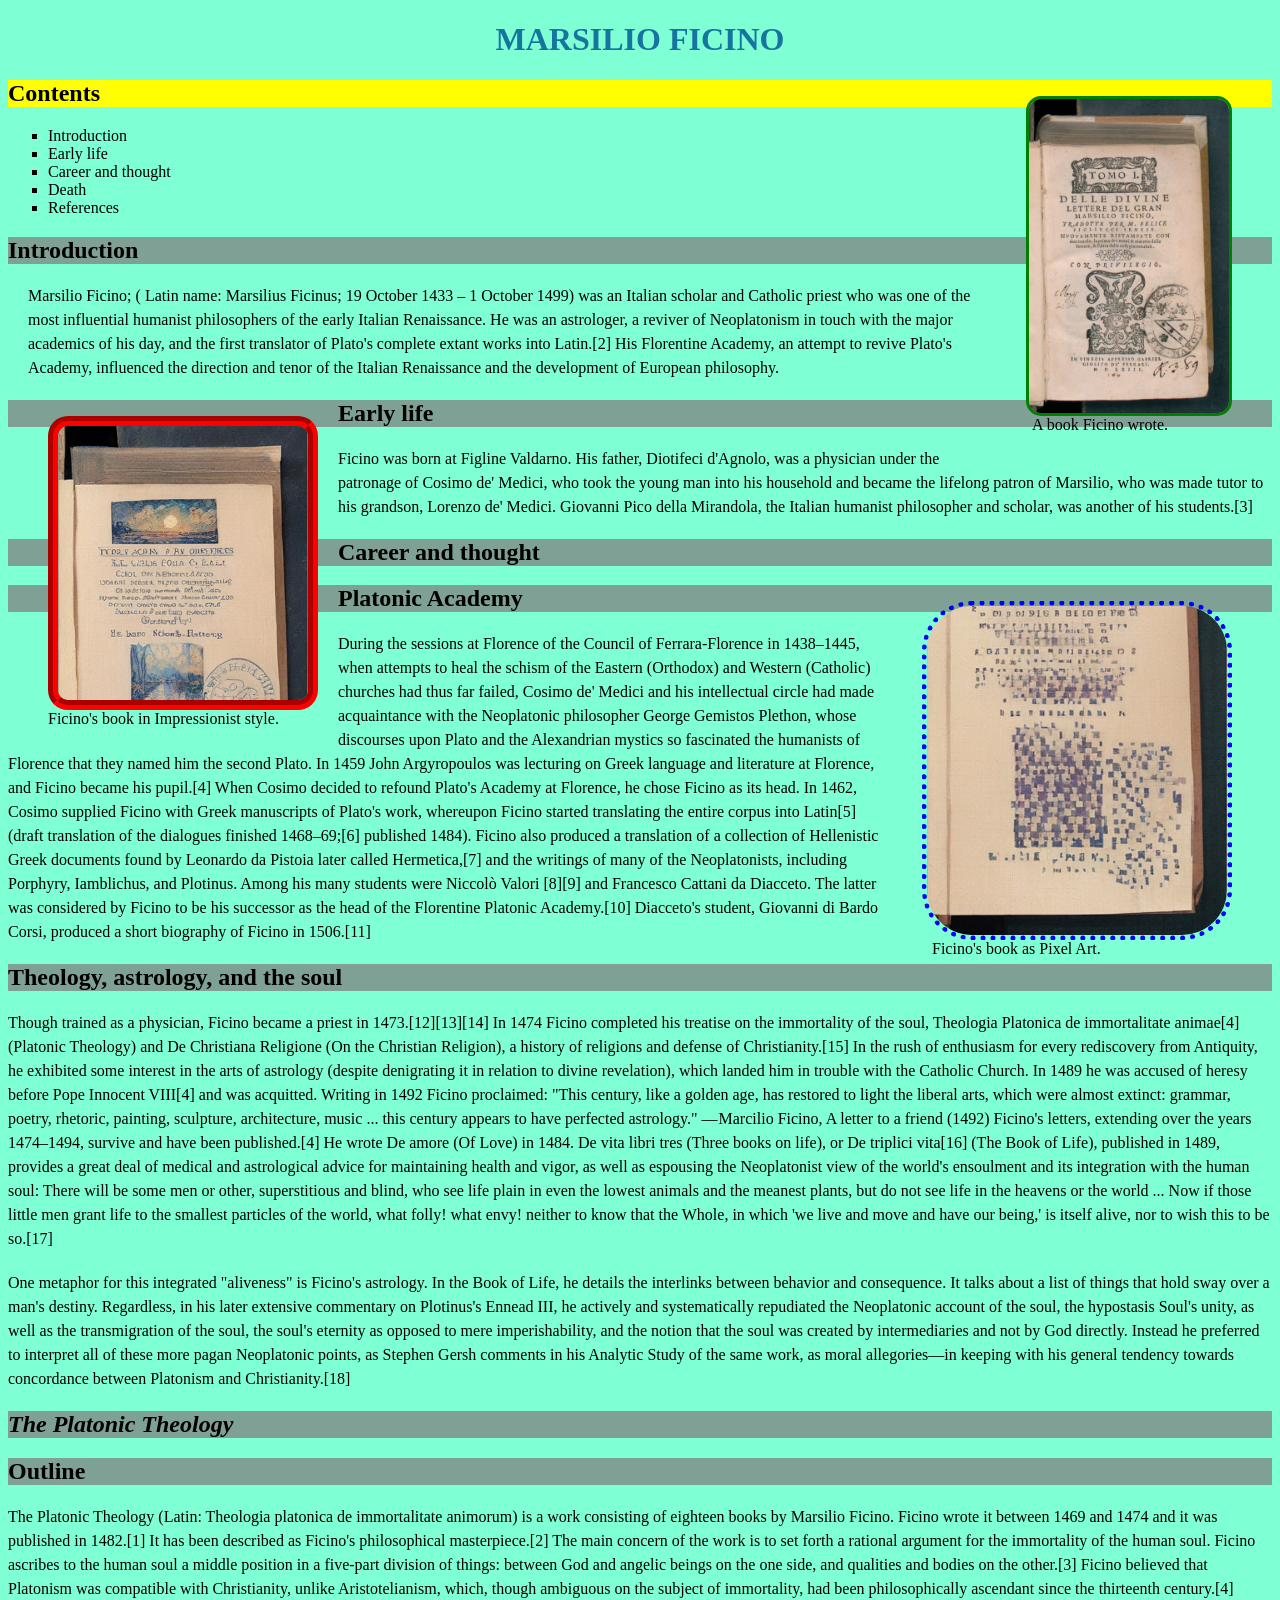
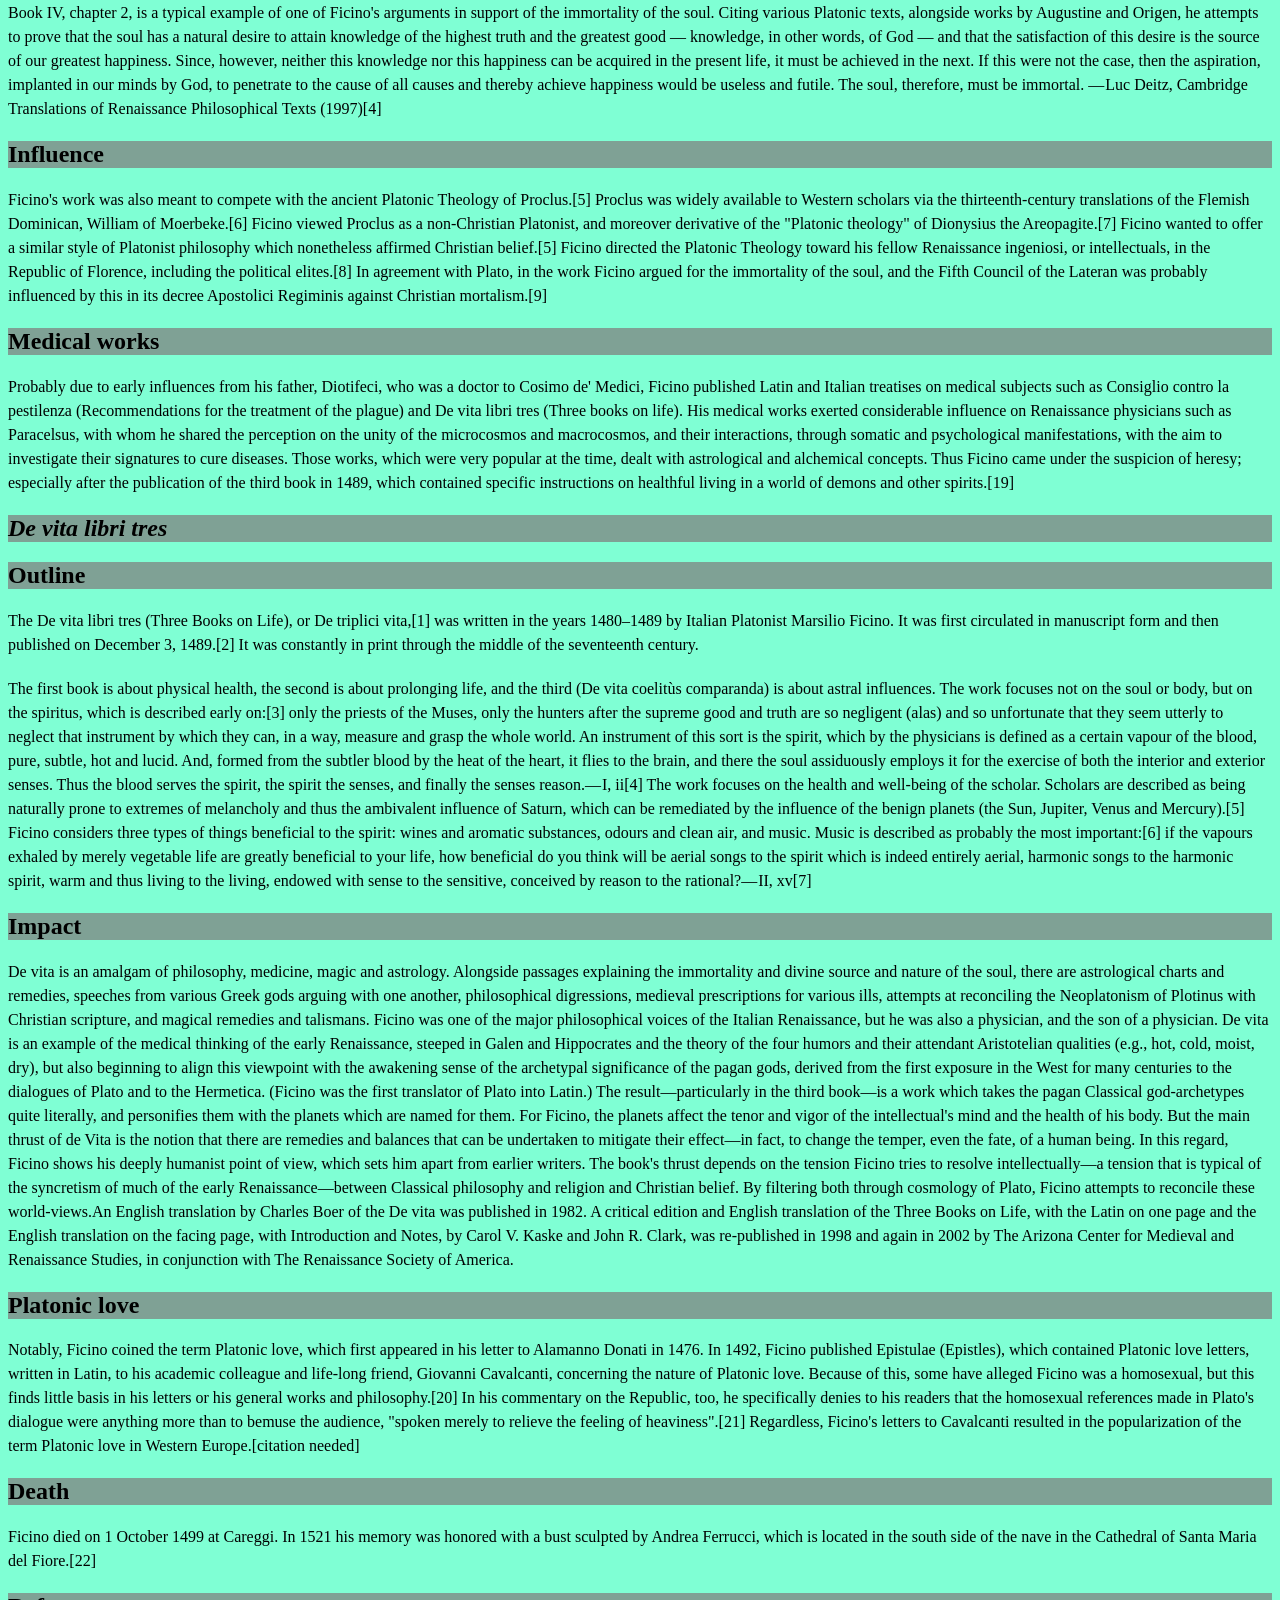
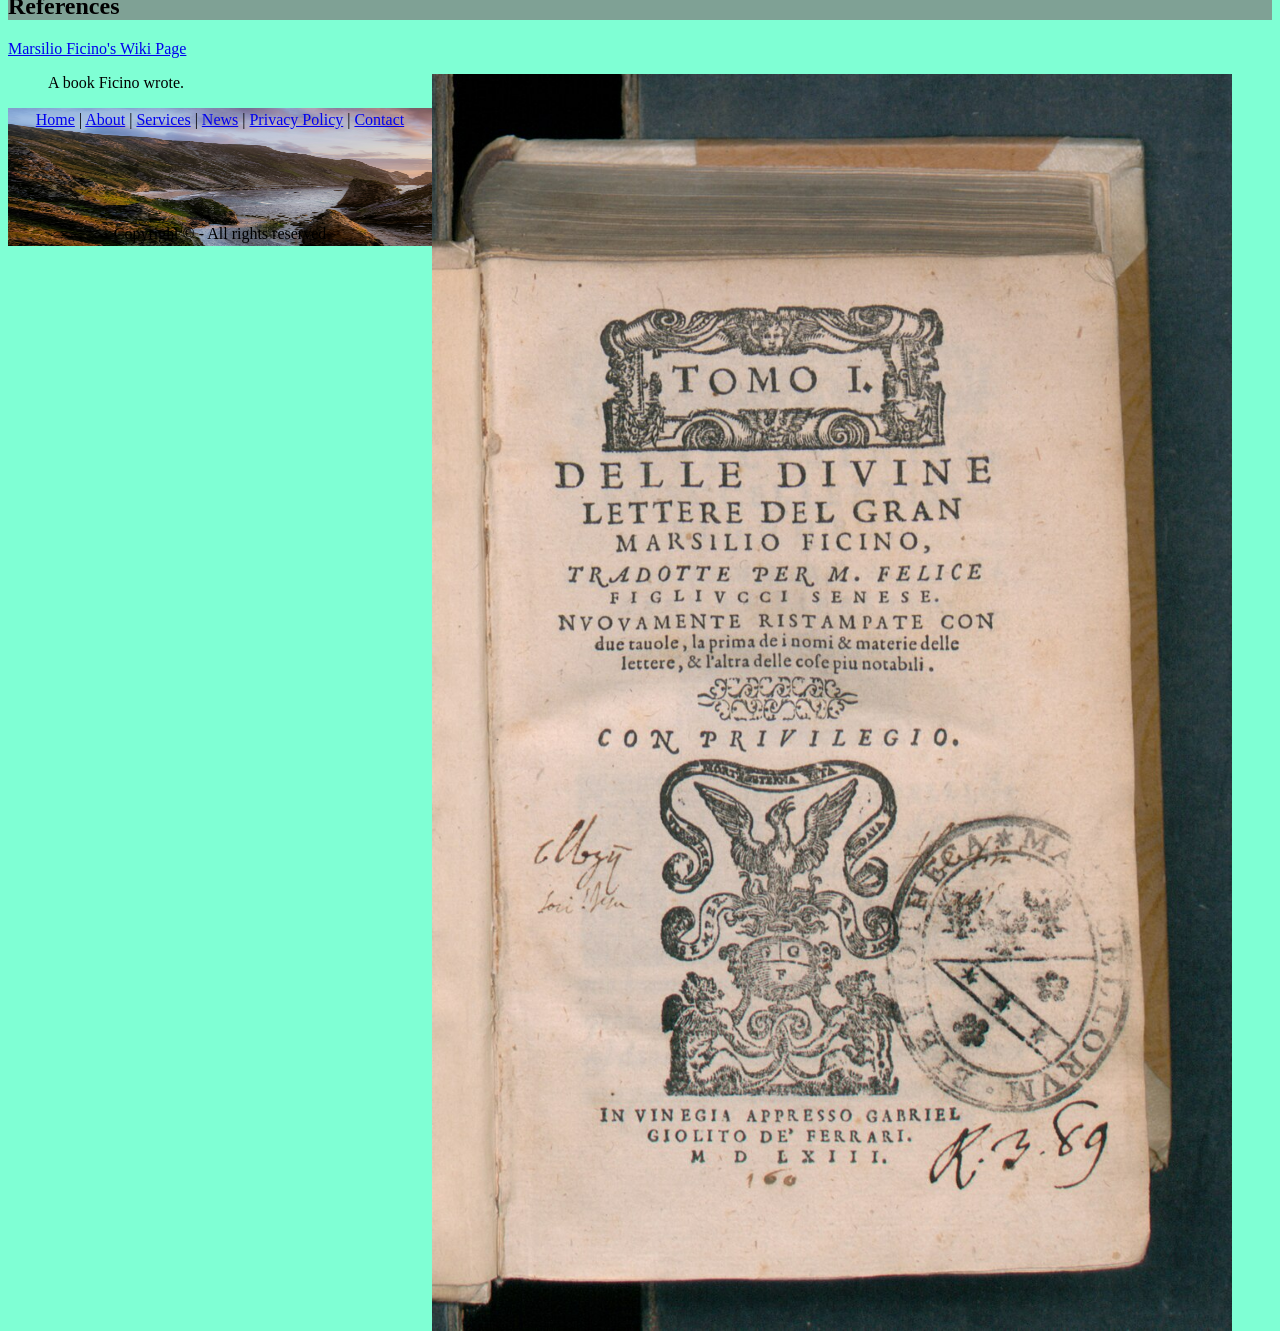
==== marsilioFicino.html @ 34d93f97 "new file:   Module3CSSBullen.txt 	new file:   Module4CSSStructureSelectorsBullen.txt 	new file:   be" ====
<!DOCTYPE html>
<html lang="en">
<head>
    <meta charset="UTF-8">
    <title>Marsilio Ficino</title>
    <link rel="stylesheet" href="ficinoStyle.css">
    <link rel="stylesheet" href="ficinoImageStyle.css">
    <style>
        .highlight {
            background-color: yellow;
        }
        .indent {
            margin-left: 20px;
        }
        #shape {
            list-style-type: square;
        }     
    </style>
</head>
<body style="background-color: aquamarine;">
    <h1>Marsilio Ficino</h1>
        <!--Inserts a figure with an image that floats right with a width of 200px-->
        <figure style="float: right; width: 200px">
            <img class="ficinoImageOriginal" style="float: right; width: 200px" src="./images/delleDivineLetter.jpg" alt="A book Ficino wrote.">
            <figcaption>A book Ficino wrote.</figcaption>
        </figure>
        <h2 class="highlight">Contents</h2>
        <!-- The contents section provides a structured overview of the main topics covered in the article. -->
        <ul id="shape">
            <li>Introduction</li>
            <li>Early life</li>
            <li>Career and thought</li>
            <li>Death</li>
            <li>References</li>
        </ul>
        <h2>Introduction</h2>
            <p class="indent">Marsilio Ficino; ( Latin name: Marsilius Ficinus; 19 October 1433 – 1 October 1499) 
            was an Italian scholar and Catholic priest who was one of the most influential humanist philosophers of the early 
            Italian Renaissance. He was an astrologer, a reviver of Neoplatonism in touch with the major academics of his day, 
            and the first translator of Plato's complete extant works into Latin.[2] His Florentine Academy, an attempt to revive 
            Plato's Academy, influenced the direction and tenor of the Italian Renaissance and the development of European philosophy.</p>
        <figure style="float: left; width: 250px">
            <img class="ficinoImageImpressionist" style="float: left; width: 250px" src="./images/delleDivineLetterImpressionist.jpg" alt="Ficino's book in Impressionist style.">
            <figcaption>Ficino's book in Impressionist style.</figcaption>
        </figure>
        <h2>Early life</h2>
            <p class="indent">Ficino was born at Figline Valdarno. His father, Diotifeci d'Agnolo, was a physician under the patronage of Cosimo de' Medici, 
            who took the young man into his household and became the lifelong patron of Marsilio, who was made tutor to his grandson, Lorenzo
            de' Medici. Giovanni Pico della Mirandola, the Italian humanist philosopher and scholar, was another of his students.[3]</p>

        <h2>Career and thought</h2>
            <figure style="float: right; width: 300px">
                <img class="ficinoImagePixelArt" style="float: right; width: 300px" src="./images/delleDivineLetterPixelArt.jpg" alt="Ficino's book as Pixel Art.">
                <figcaption>Ficino's book as Pixel Art.</figcaption>
            </figure>
            <h2>Platonic Academy</h2>
                <p>During the sessions at Florence of the Council of Ferrara-Florence in 1438–1445, when attempts to heal the schism of the Eastern 
                (Orthodox) and Western (Catholic) churches had thus far failed, Cosimo de' Medici and his intellectual circle had made acquaintance
                with the Neoplatonic philosopher George Gemistos Plethon, whose discourses upon Plato and the Alexandrian mystics so fascinated 
                the humanists of Florence that they named him the second Plato. In 1459 John Argyropoulos was lecturing on Greek language and
                literature at Florence, and Ficino became his pupil.[4] When Cosimo decided to refound Plato's Academy at Florence, he chose Ficino
                as its head. In 1462, Cosimo supplied Ficino with Greek manuscripts of Plato's work, whereupon Ficino started translating the
                entire corpus into Latin[5] (draft translation of the dialogues finished 1468–69;[6] published 1484). Ficino also produced a 
                translation of a collection of Hellenistic Greek documents found by Leonardo da Pistoia later called Hermetica,[7] and the
                writings of many of the Neoplatonists, including Porphyry, Iamblichus, and Plotinus. Among his many students were Niccolò Valori
                [8][9] and Francesco Cattani da Diacceto. The latter was considered by Ficino to be his successor as the head of the Florentine
                Platonic Academy.[10] Diacceto's student, Giovanni di Bardo Corsi, produced a short biography of Ficino in 1506.[11]</p>


            <h2>Theology, astrology, and the soul</h2>
                <p>Though trained as a physician, Ficino became a priest in 1473.[12][13][14] In 1474 Ficino completed his treatise on the immortality
                of the soul, Theologia Platonica de immortalitate animae[4] (Platonic Theology) and De Christiana Religione (On the Christian
                Religion), a history of religions and defense of Christianity.[15] In the rush of enthusiasm for every rediscovery from Antiquity,
                he exhibited some interest in the arts of astrology (despite denigrating it in relation to divine revelation), which landed him
                in trouble with the Catholic Church. In 1489 he was accused of heresy before Pope Innocent VIII[4] and was acquitted. Writing in
                1492 Ficino proclaimed: "This century, like a golden age, has restored to light the liberal arts, which were almost extinct: 
                grammar, poetry, rhetoric, painting, sculpture, architecture, music ... this century appears to have perfected astrology." 
                — Marcilio Ficino, A letter to a friend (1492) Ficino's letters, extending over the years 1474–1494, survive and have been 
                published.[4] He wrote De amore (Of Love) in 1484. De vita libri tres (Three books on life), or De triplici vita[16] 
                (The Book of Life), published in 1489, provides a great deal of medical and astrological advice for maintaining health 
                and vigor, as well as espousing the Neoplatonist view of the world's ensoulment and its integration with the human soul:
                There will be some men or other, superstitious and blind, who see life plain in even the lowest animals and the meanest plants,
                but do not see life in the heavens or the world ... Now if those little men grant life to the smallest particles of the world, 
                what folly! what envy! neither to know that the Whole, in which 'we live and move and have our being,' is itself alive, nor to 
                wish this to be so.[17]</p>

                <p>One metaphor for this integrated "aliveness" is Ficino's astrology. In the Book of Life, he details the interlinks between behavior
                and consequence. It talks about a list of things that hold sway over a man's destiny. Regardless, in his later extensive commentary
                on Plotinus's Ennead III, he actively and systematically repudiated the Neoplatonic account of the soul, the hypostasis Soul's 
                unity, as well as the transmigration of the soul, the soul's eternity as opposed to mere imperishability, and the notion that
                the soul was created by intermediaries and not by God directly. Instead he preferred to interpret all of these more pagan
                Neoplatonic points, as Stephen Gersh comments in his Analytic Study of the same work, as moral allegories―in keeping with 
                his general tendency towards concordance between Platonism and Christianity.[18]</p>

            <h2><em>The Platonic Theology</em></h2>
            
            <h2>Outline</h2>
                <p>The Platonic Theology (Latin: Theologia platonica de immortalitate animorum) is a work consisting of eighteen books 
                by Marsilio Ficino. Ficino wrote it between 1469 and 1474 and it was published in 1482.[1] It has been described
                as Ficino's philosophical masterpiece.[2] The main concern of the work is to set forth a rational argument for the immortality of the human soul. Ficino ascribes to the
                human soul a middle position in a five-part division of things: between God and angelic beings on the one side, and qualities
                and bodies on the other.[3] Ficino believed that Platonism was compatible with Christianity, unlike Aristotelianism, which, 
                though ambiguous on the subject of immortality, had been philosophically ascendant since the thirteenth century.[4]
                Book IV, chapter 2, is a typical example of one of Ficino's arguments in support of the immortality of the soul. Citing various
                Platonic texts, alongside works by Augustine and Origen, he attempts to prove that the soul has a natural desire to attain 
                knowledge of the highest truth and the greatest good — knowledge, in other words, of God — and that the satisfaction of this 
                desire is the source of our greatest happiness. Since, however, neither this knowledge nor this happiness can be acquired in the
                present life, it must be achieved in the next. If this were not the case, then the aspiration, implanted in our minds by God, to
                penetrate to the cause of all causes and thereby achieve happiness would be useless and futile. The soul, therefore, must be
                immortal. — Luc Deitz, Cambridge Translations of Renaissance Philosophical Texts (1997)[4]</p>
            
            <h2>Influence</h2>
                <p>Ficino's work was also meant to compete with the ancient Platonic Theology of Proclus.[5] Proclus was widely available to Western
                scholars via the thirteenth-century translations of the Flemish Dominican, William of Moerbeke.[6] Ficino viewed Proclus as a
                non-Christian Platonist, and moreover derivative of the "Platonic theology" of Dionysius the Areopagite.[7] Ficino wanted to
                offer a similar style of Platonist philosophy which nonetheless affirmed Christian belief.[5] Ficino directed the Platonic
                Theology toward his fellow Renaissance ingeniosi, or intellectuals, in the Republic of Florence,
                including the political elites.[8] In agreement with Plato, in the work Ficino argued for the immortality of the soul, and the
                Fifth Council of the Lateran was probably influenced by this in its decree Apostolici Regiminis against Christian mortalism.[9]</p>
    
            <h2>Medical works</h2>
                <p>Probably due to early influences from his father, Diotifeci, who was a doctor to Cosimo de' Medici, Ficino
                published Latin and Italian treatises on medical subjects such as Consiglio contro la pestilenza 
                (Recommendations for the treatment of the plague) and De vita libri tres (Three books on life). His medical 
                works exerted considerable influence on Renaissance physicians such as Paracelsus, with whom he shared the
                perception on the unity of the microcosmos and macrocosmos, and their interactions, through somatic and
                psychological manifestations, with the aim to investigate their signatures to cure diseases. Those works,
                which were very popular at the time, dealt with astrological and alchemical concepts. Thus Ficino came
                under the suspicion of heresy; especially after the publication of the third book in 1489, which contained
                specific instructions on healthful living in a world of demons and other spirits.[19]</p>
            
            <h2><em>De vita libri tres</em></h2>
            
                <h2>Outline</h2>
                    <p>The De vita libri tres (Three Books on Life), or De triplici vita,[1] was written in the years 1480–1489 
                    by Italian Platonist Marsilio Ficino. It was first circulated in manuscript form and then published on 
                    December 3, 1489.[2] It was constantly in print through the middle of the seventeenth century.</p>
                    
                    <p>The first book is about physical health, the second is about prolonging life, and the third (De vita coelitùs
                    comparanda) is about astral influences. The work focuses not on the soul or body, but on the spiritus, which
                    is described early on:[3] only the priests of the Muses, only the hunters after the supreme good and truth
                    are so negligent (alas) and so unfortunate that they seem utterly to neglect that instrument by which they
                    can, in a way, measure and grasp the whole world. An instrument of this sort is the spirit, which by the 
                    physicians is defined as a certain vapour of the blood, pure, subtle, hot and lucid. And, formed from the
                    subtler blood by the heat of the heart, it flies to the brain, and there the soul assiduously employs it
                    for the exercise of both the interior and exterior senses. Thus the blood serves the spirit, the spirit
                    the senses, and finally the senses reason.— I, ii[4] The work focuses on the health and well-being of
                    the scholar. Scholars are described as being naturally prone to extremes of melancholy and thus the
                    ambivalent influence of Saturn, which can be remediated by the influence of the benign planets
                    (the Sun, Jupiter, Venus and Mercury).[5] Ficino considers three types of things beneficial to 
                    the spirit: wines and aromatic substances, odours and clean air, and music. Music is described 
                    as probably the most important:[6] if the vapours exhaled by merely vegetable life are greatly
                    beneficial to your life, how beneficial do you think will be aerial songs to the spirit which 
                    is indeed entirely aerial, harmonic songs to the harmonic spirit, warm and thus living to the 
                    living, endowed with sense to the sensitive, conceived by reason to the rational?— II, xv[7]</p>

                <h2>Impact</h2>
                    <p>De vita is an amalgam of philosophy, medicine, magic and astrology. Alongside passages explaining the immortality and divine
                    source and nature of the soul, there are astrological charts and remedies, speeches from various Greek gods arguing with one
                    another, philosophical digressions, medieval prescriptions for various ills, attempts at reconciling the Neoplatonism of 
                    Plotinus with Christian scripture, and magical remedies and talismans. Ficino was one of the major philosophical voices of
                    the Italian Renaissance, but he was also a physician, and the son of a physician. De vita is an example of the medical 
                    thinking of the early Renaissance, steeped in Galen and Hippocrates and the theory of the four humors and their attendant
                    Aristotelian qualities (e.g., hot, cold, moist, dry), but also beginning to align this viewpoint with the awakening sense 
                    of the archetypal significance of the pagan gods, derived from the first exposure in the West for many centuries to the
                    dialogues of Plato and to the Hermetica. (Ficino was the first translator of Plato into Latin.) The result—particularly 
                    in the third book—is a work which takes the pagan Classical god-archetypes quite literally, and personifies them with the
                    planets which are named for them. For Ficino, the planets affect the tenor and vigor of the intellectual's mind and the
                    health of his body. But the main thrust of de Vita is the notion that there are remedies and balances that can be
                    undertaken to mitigate their effect—in fact, to change the temper, even the fate, of a human being. In this regard,
                    Ficino shows his deeply humanist point of view, which sets him apart from earlier writers. The book's thrust depends 
                    on the tension Ficino tries to resolve intellectually—a tension that is typical of the syncretism of much of the early
                    Renaissance—between Classical philosophy and religion and Christian belief. By filtering both through cosmology of
                    Plato, Ficino attempts to reconcile these world-views.An English translation by Charles Boer of the De vita was published in 1982.
                    A critical edition and English translation of the Three Books on Life, with the Latin on one page and the English translation on the facing page, with Introduction and Notes, by Carol V. Kaske and John R. Clark, was re-published in 1998 and again in 2002 by The Arizona Center for Medieval and Renaissance Studies, in conjunction with The Renaissance Society of America.
                    </p>
            
            <h2>Platonic love</h2>
                <p>Notably, Ficino coined the term Platonic love, which first appeared in his letter to Alamanno Donati in 1476. In 1492, Ficino 
                published Epistulae (Epistles), which contained Platonic love letters, written in Latin, to his academic colleague and life-long
                friend, Giovanni Cavalcanti, concerning the nature of Platonic love. Because of this, some have alleged Ficino was a 
                homosexual, but this finds little basis in his letters or his general works and philosophy.[20] In his commentary on the
                Republic, too, he specifically denies to his readers that the homosexual references made in Plato's dialogue were anything
                more than to bemuse the audience, "spoken merely to relieve the feeling of heaviness".[21] Regardless, Ficino's letters to
                Cavalcanti resulted in the popularization of the term Platonic love in Western Europe.[citation needed]</p>
        
        <h2>Death</h2>
            <p>Ficino died on 1 October 1499 at Careggi. In 1521 his memory was honored with a bust sculpted by Andrea Ferrucci, which is
            located in the south side of the nave in the Cathedral of Santa Maria del Fiore.[22]</p>
        
        <h2>References</h2>
            <!-- The references section provides citations and sources for the information presented in the article. -->
            <a href="https://en.wikipedia.org/wiki/Marsilio_Ficino" target="_blank">Marsilio Ficino's Wiki Page</a>
<figure>
    <img class="ficinoImageOriginal01" style="float: right; width: 800px" src="./images/delleDivineLetter.jpg" alt="A book Ficino wrote.">
    <figcaption>A book Ficino wrote.</figcaption>
</figure>
<!-- Starts a footer -->
<footer style="text-align:center;">
<p style="text-align:center;"><a href="#">Home</a> | <a href="#">About</a> | <a href="#">Services</a> | <a href="#">News</a> | <a href="#">Privacy Policy</a> | <a href="#">Contact</a></p>
<br><br><br>
<p style="text-align:center;">Copyright &copy; - All rights reserved</p>
</footer>

</body>
</html>
---- ficinoStyle.css ----
/* Styles the h1 element, which is used for the main heading of the page */
h1 {
    text-align: center;
    color: rgb(23, 116, 159);
    text-transform: uppercase;
}
/* Changes the background color of h2 elements, which are used for section headings */
h2 {
    background-color: rgba(128, 128, 128, 0.738);
    font-family: Papyrus, "Brush Script MT", Monaco;
}
/* Styles the paragraph text with a serif font, sets the font size and line height, and adds spacing below each paragraph */
p {
    font-family: "Times New Roman", Times, serif;
    font-size: 16px;
    line-height: 1.5;
    margin-bottom: 20px;
}
---- ficinoImageStyle.css ----
/*Makes all the images have automatic block margins*/
.ficinoImageOriginal, .ficinoImageImpressionist, .ficinoImagePixelArt {
    display: block;
    margin: auto;
 }
/*Gives the original Ficino image a solid green border*/
.ficinoImageOriginal {
   border: 3px solid green ;
   border-radius: 15px;
}
/*Gives the Impressionist Ficino image a grooved red border*/
.ficinoImageImpressionist {
    border: 10px groove red ;
    border-radius: 20px;
}
/*Gives the Pixel Art Ficino image a dotted blue border*/
.ficinoImagePixelArt {
   border: 5px dotted blue ;
   border-radius: 50px
}
/*Makes the bottom Ficino image responsive*/
.ficinoImageOriginal01 {
  max-width: 100%;
  height: auto;
}
/*Makes the footer image appear reasonably*/
footer {
   background-image: url(images/coastalViews.jpg);
   background-size: 800px 200px;
   background-repeat: no-repeat
}
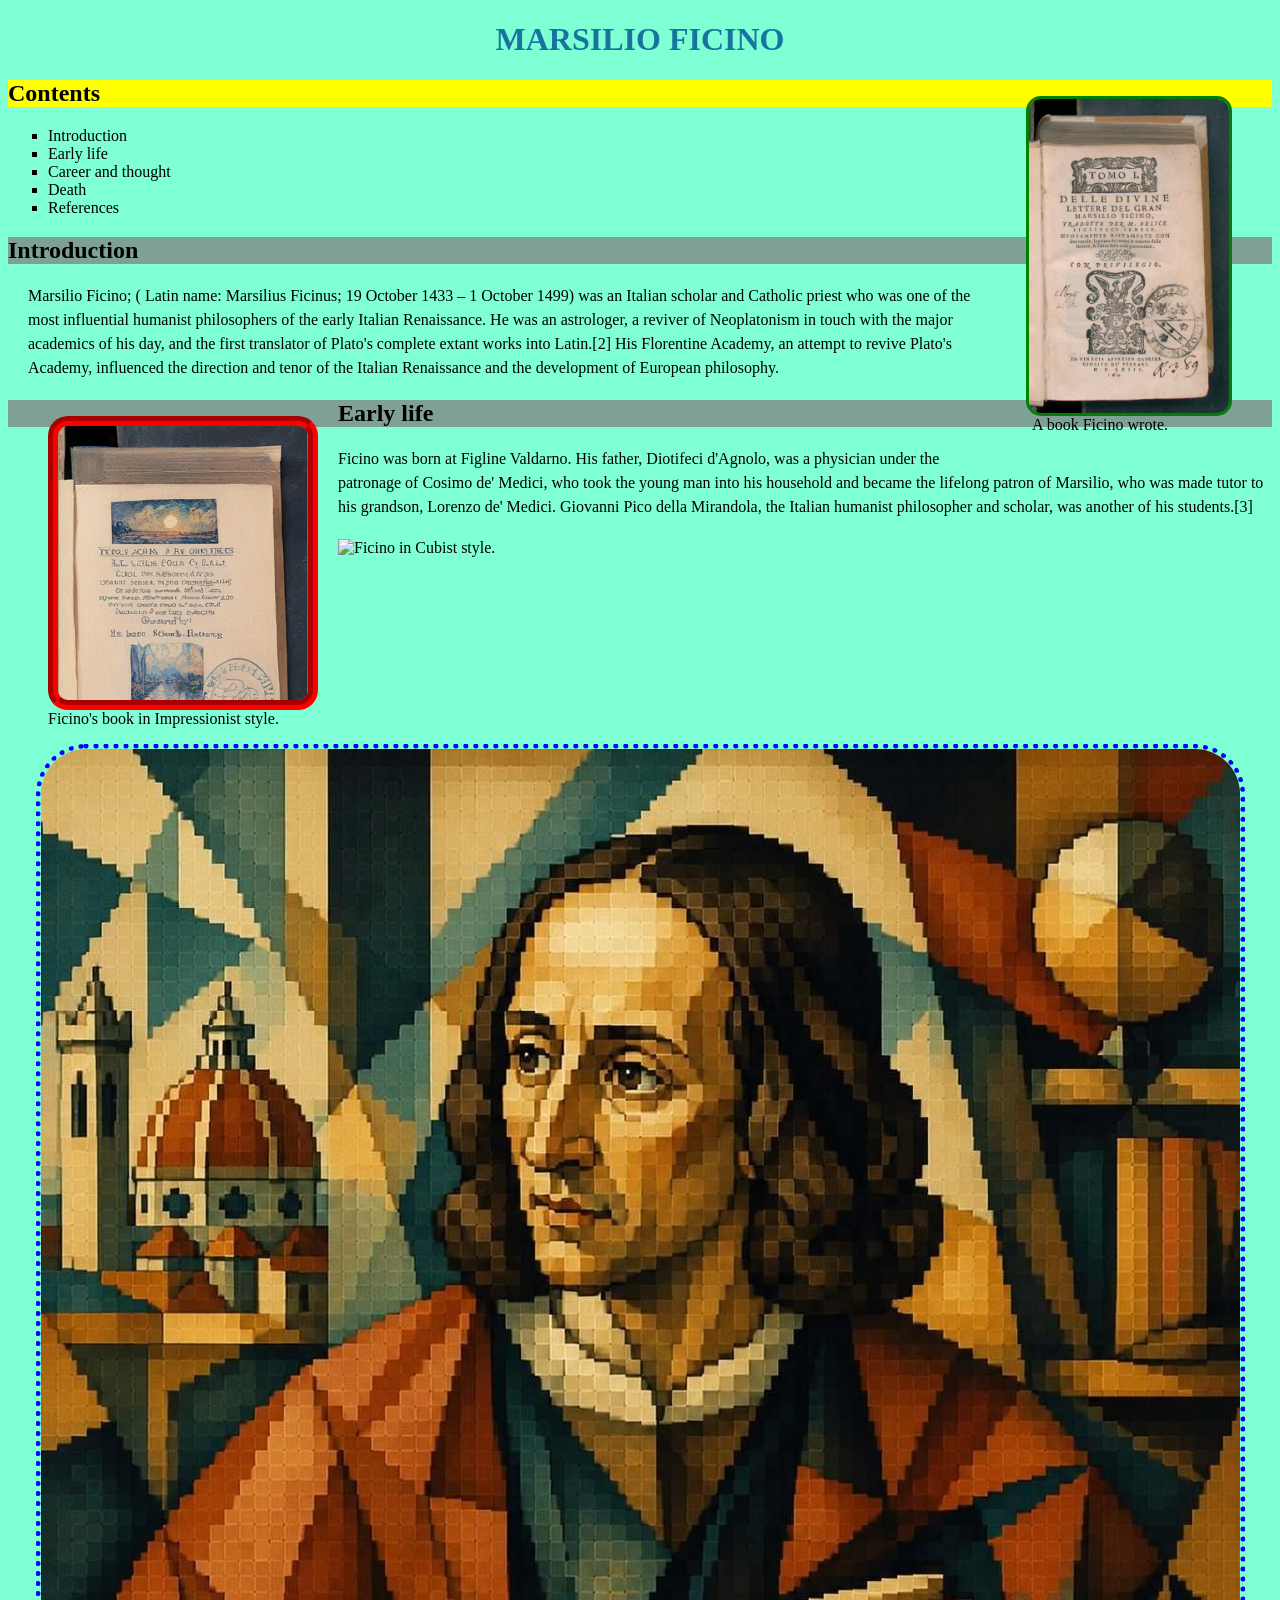
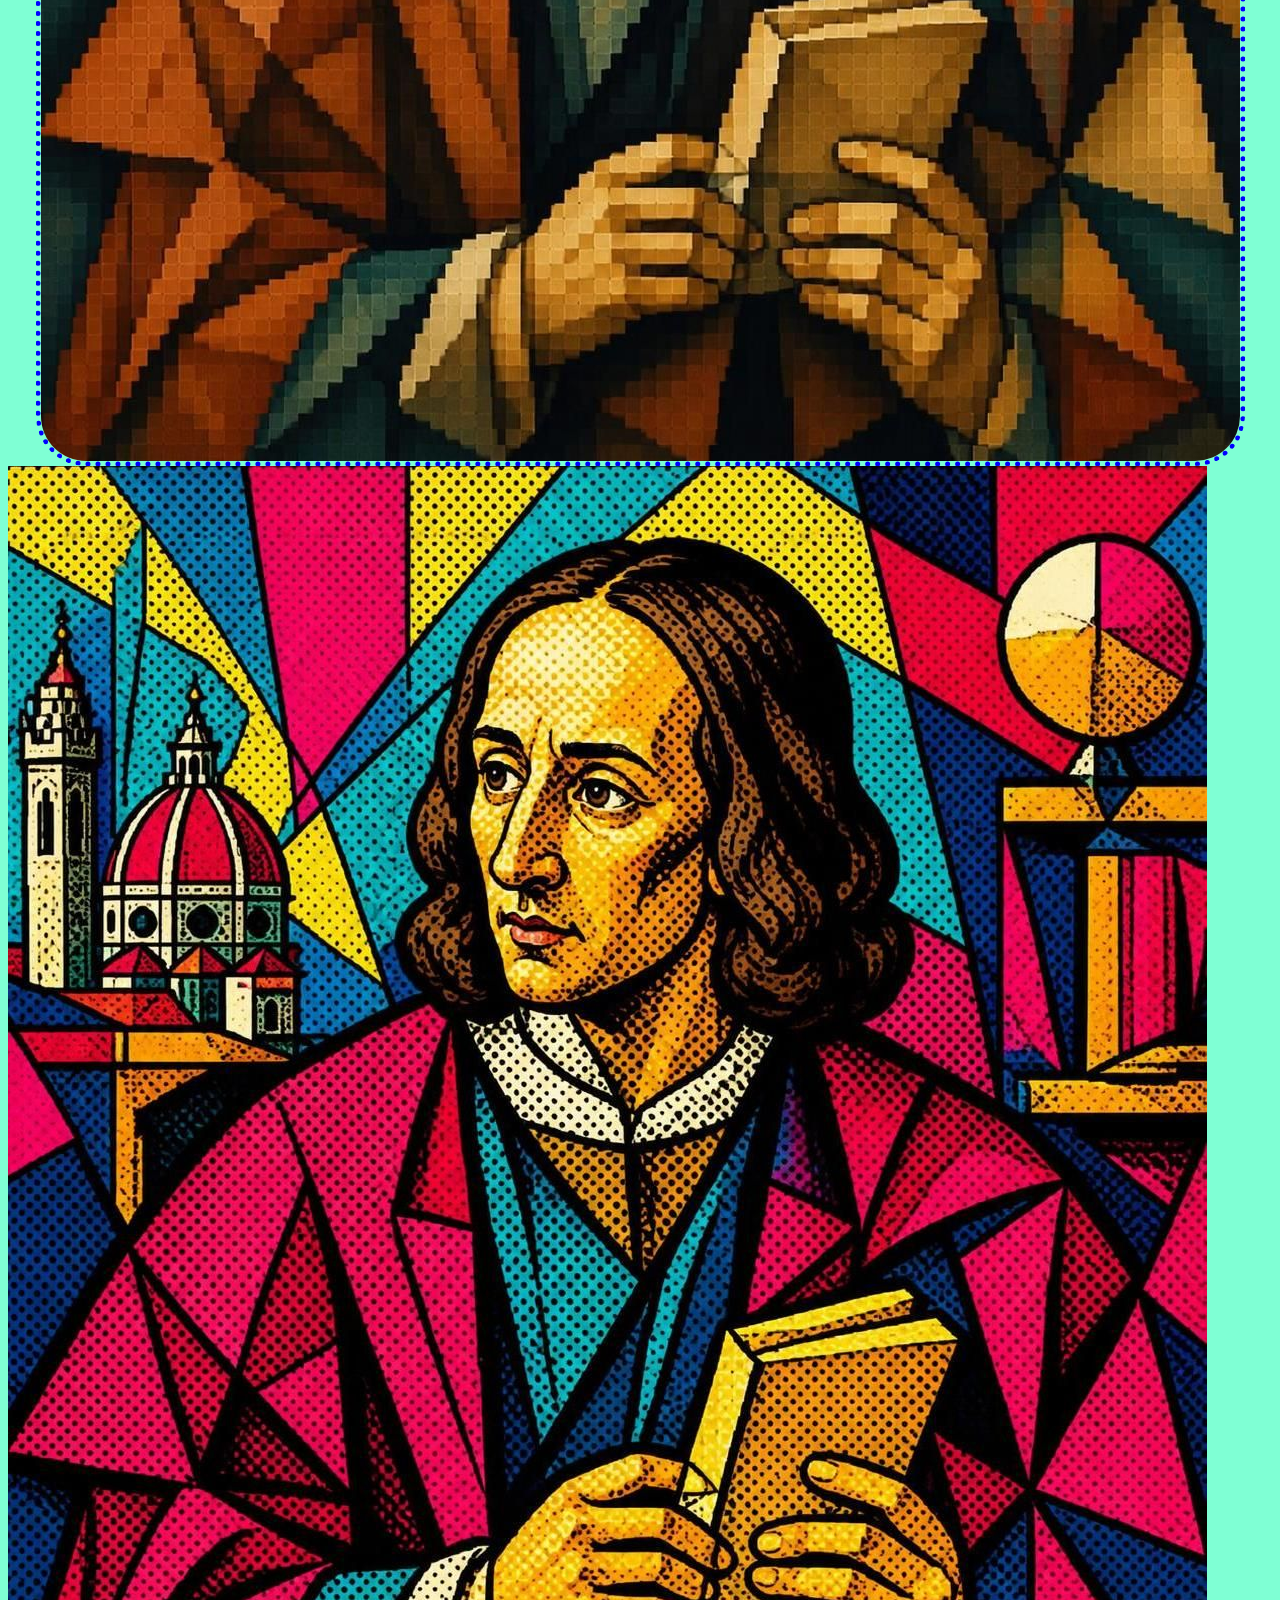
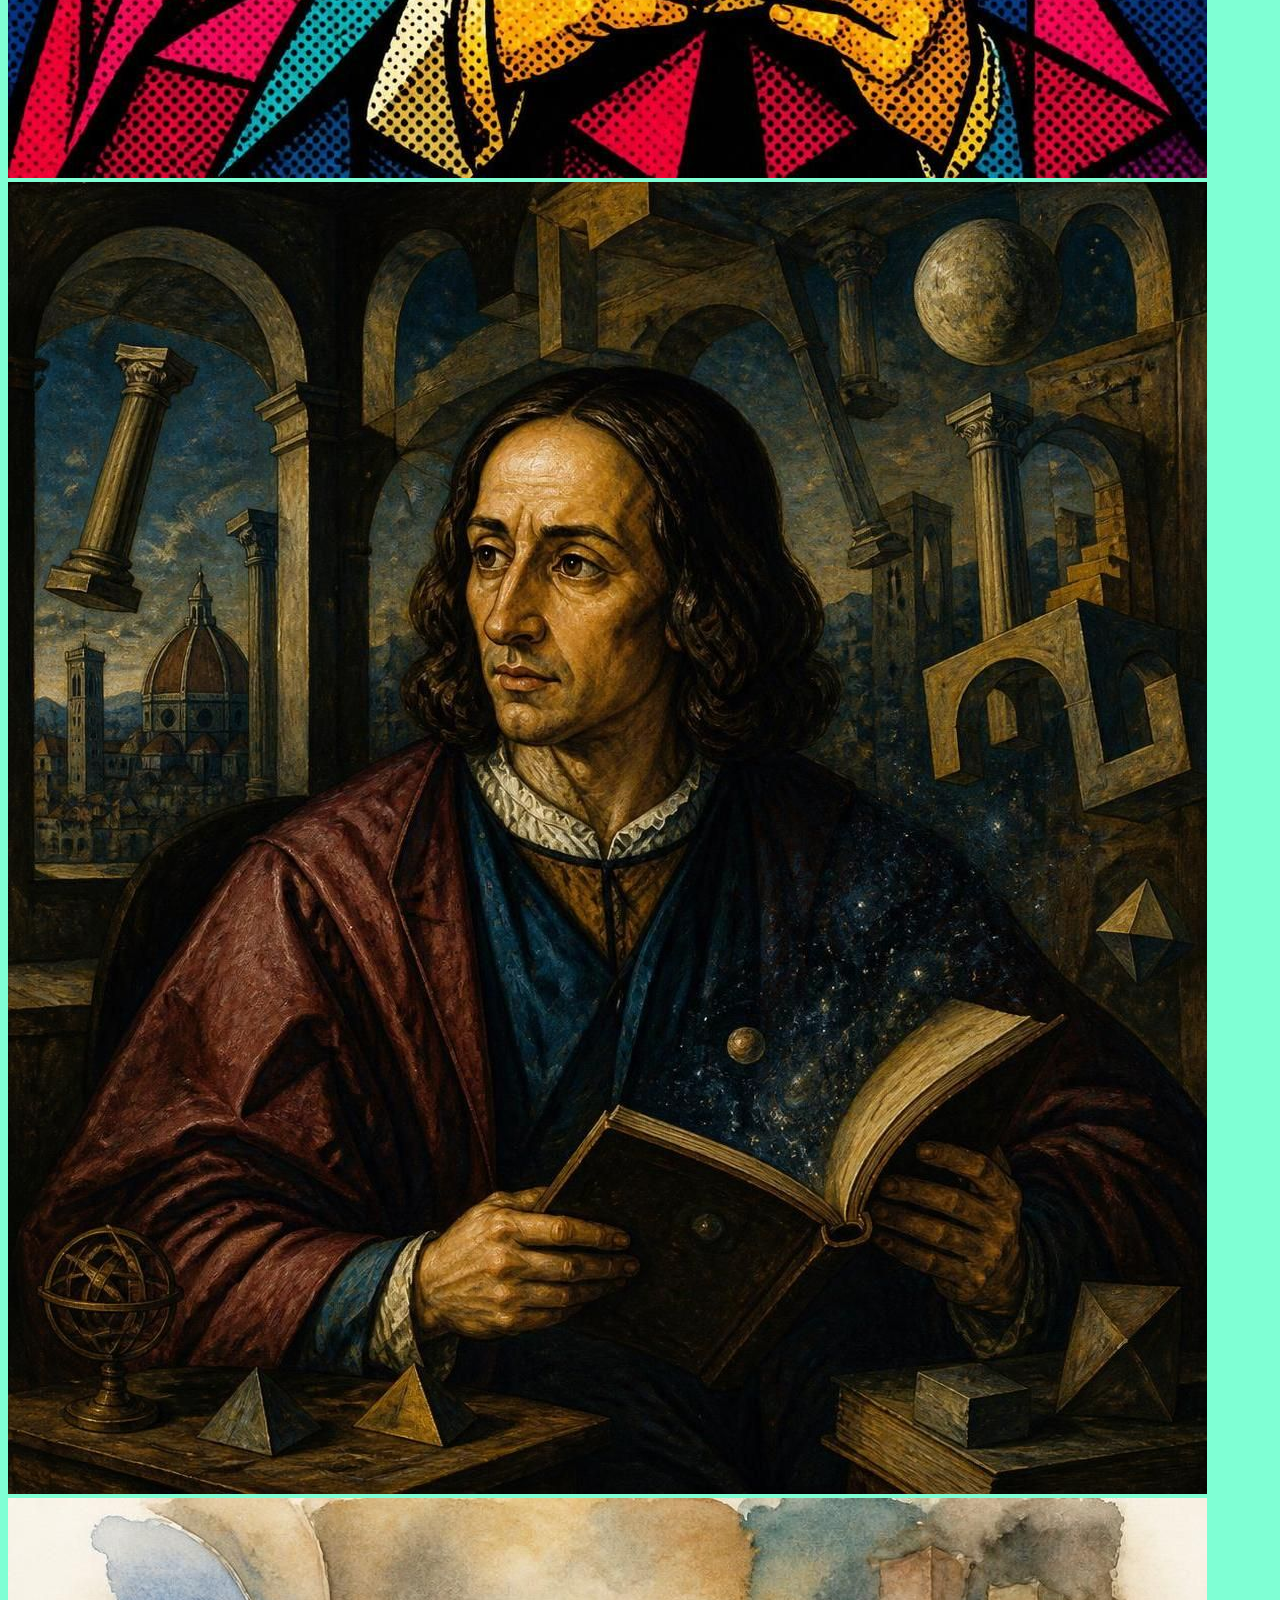
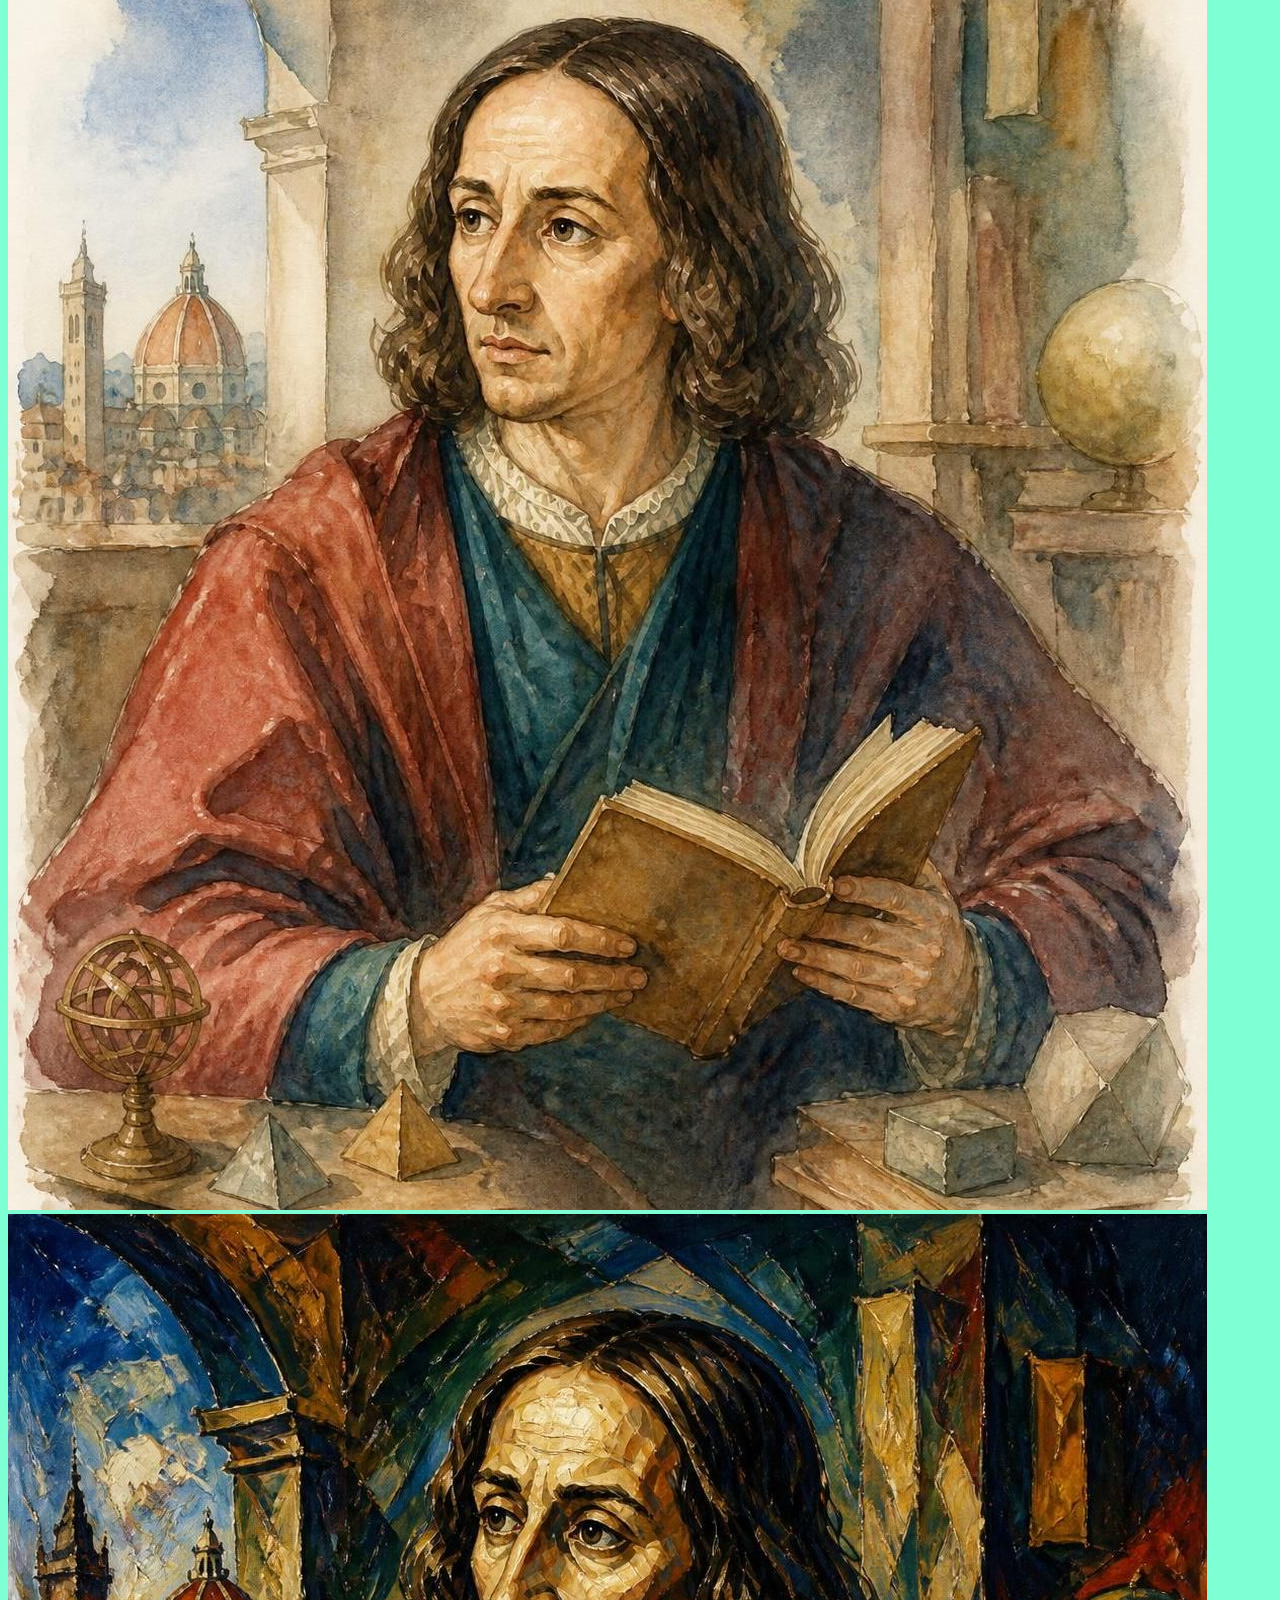
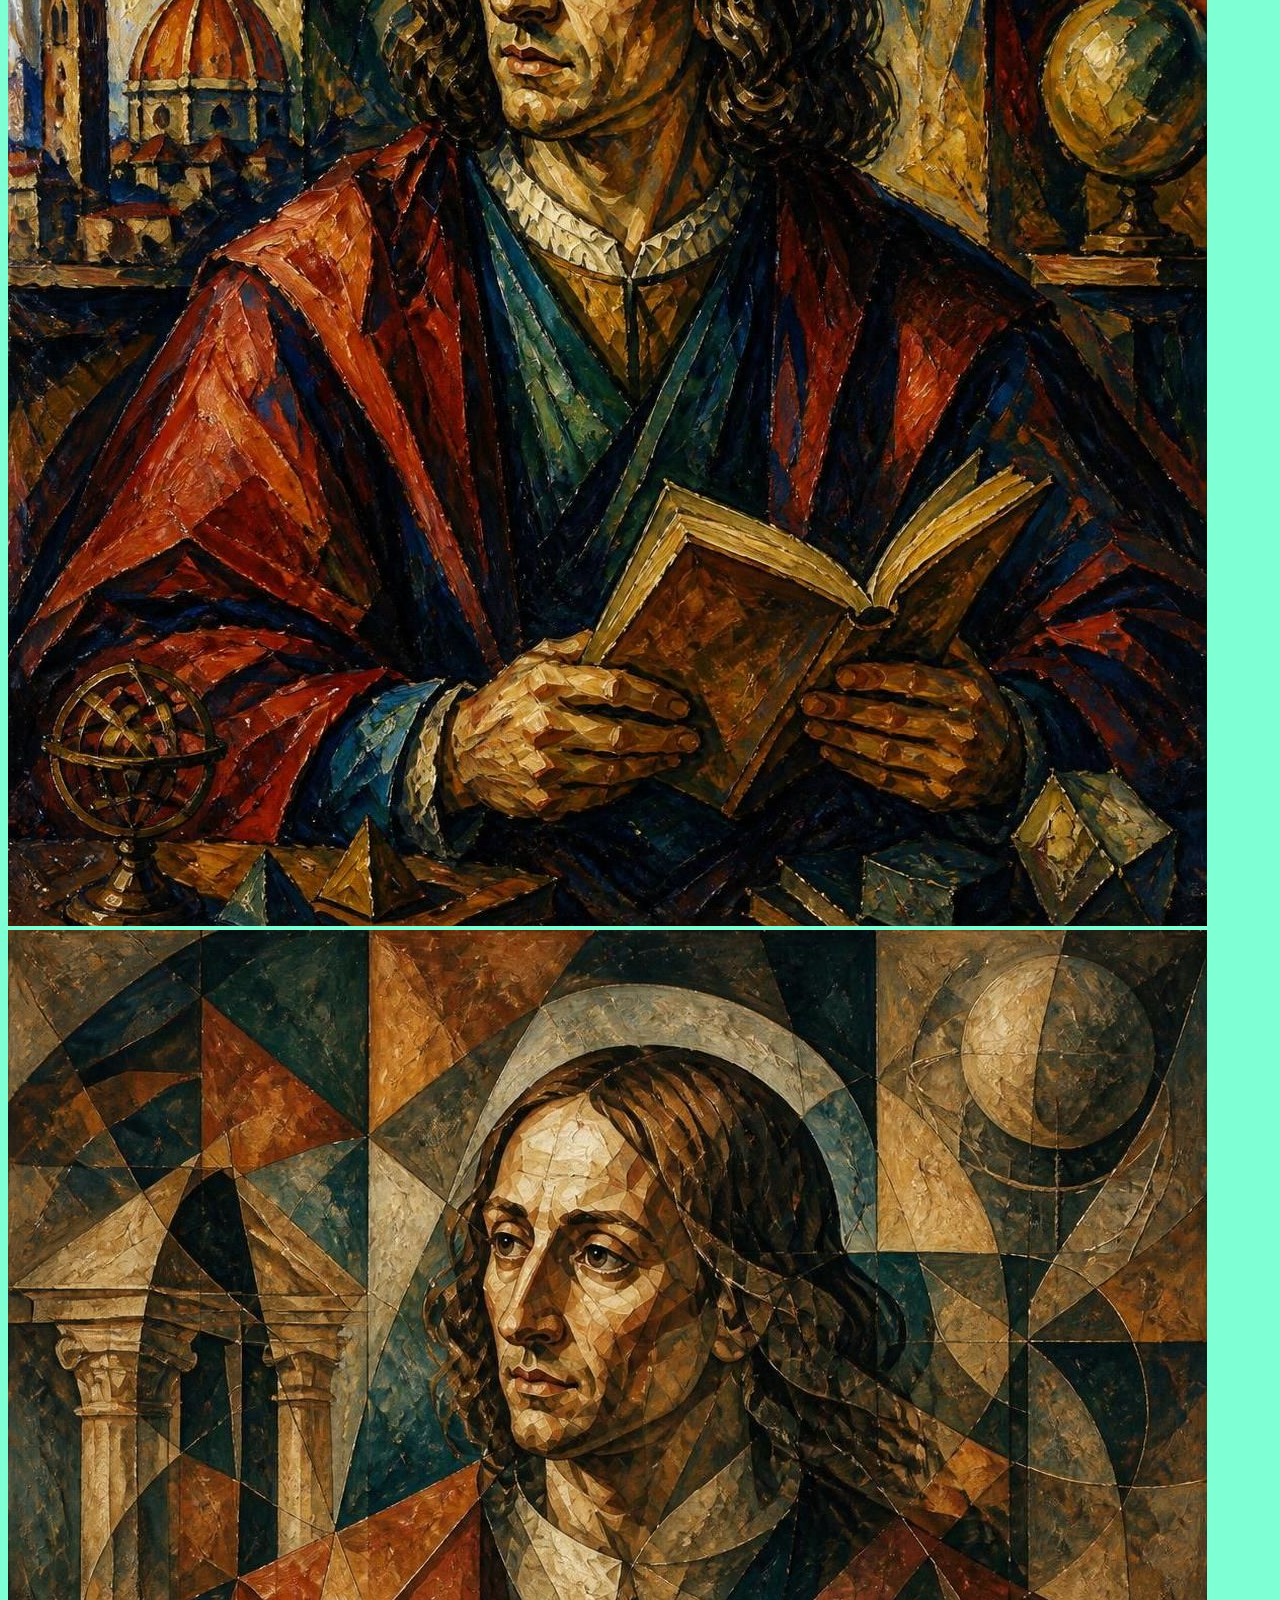
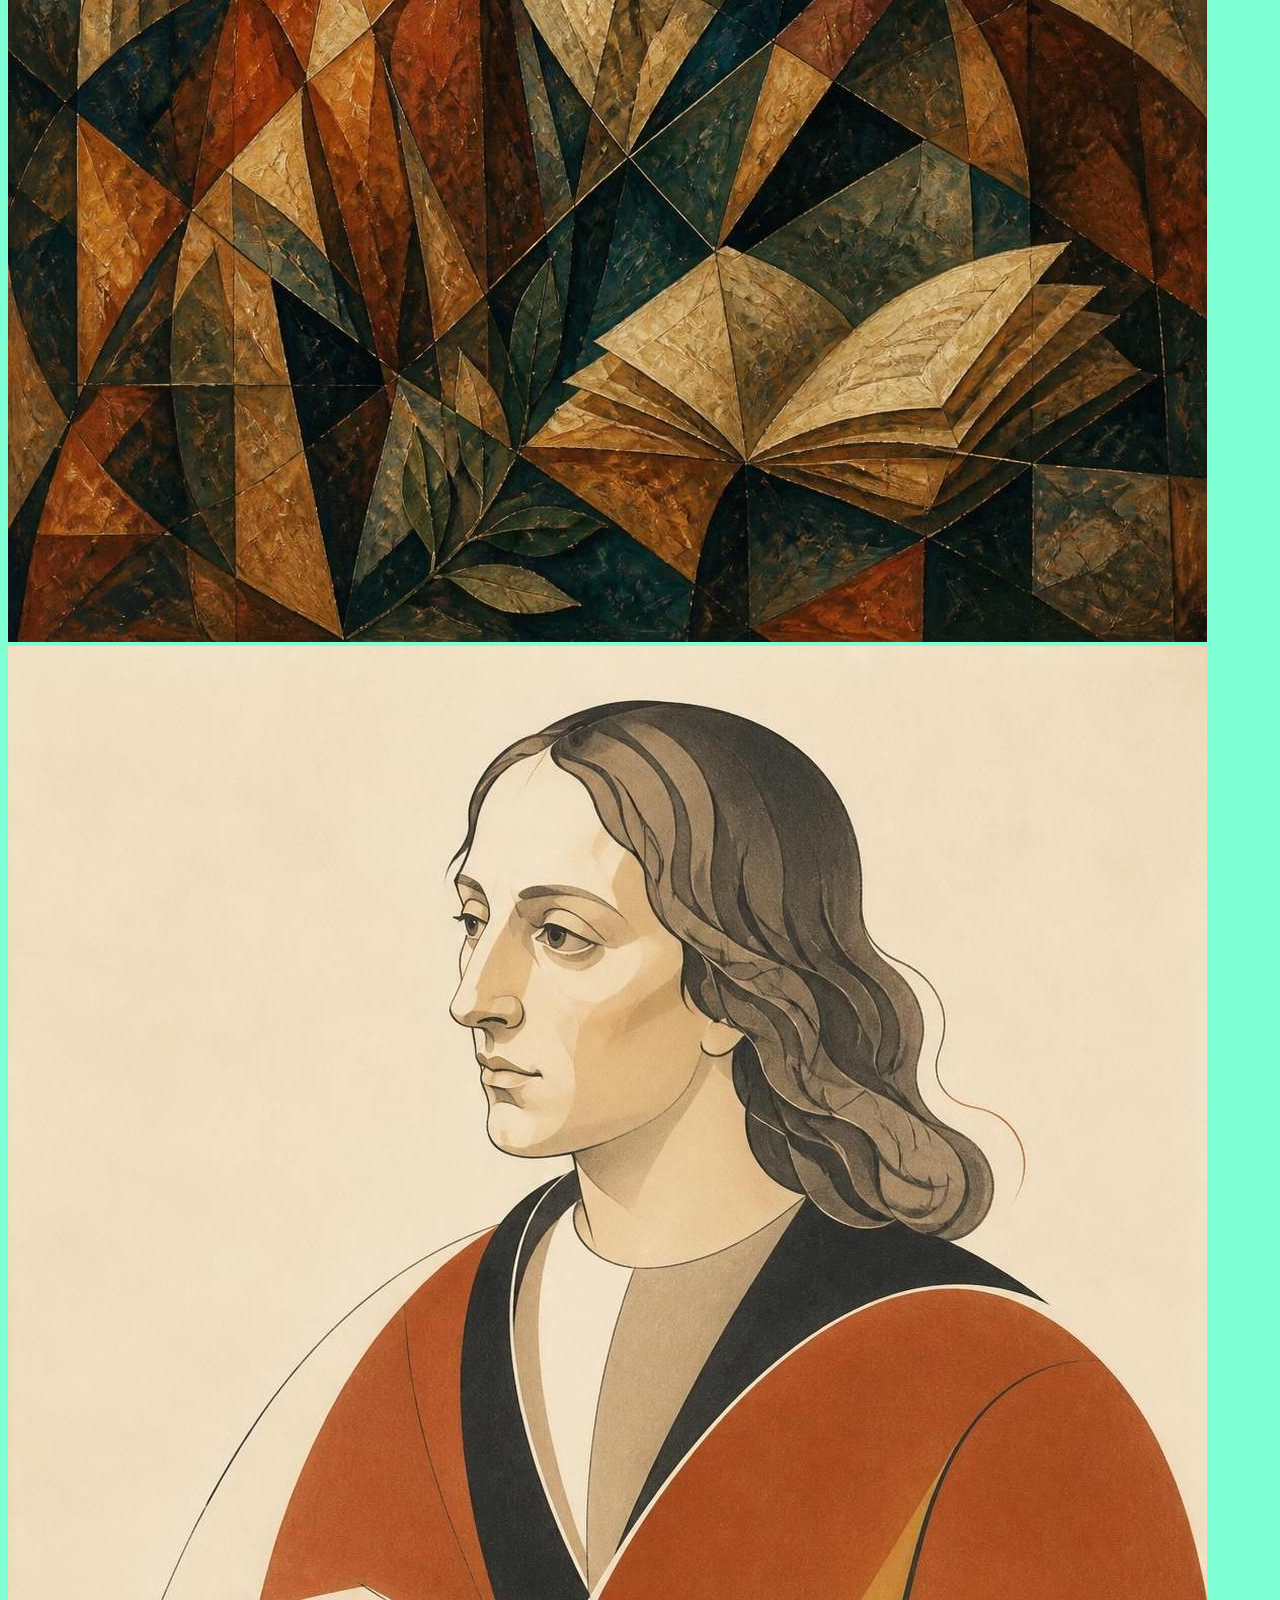
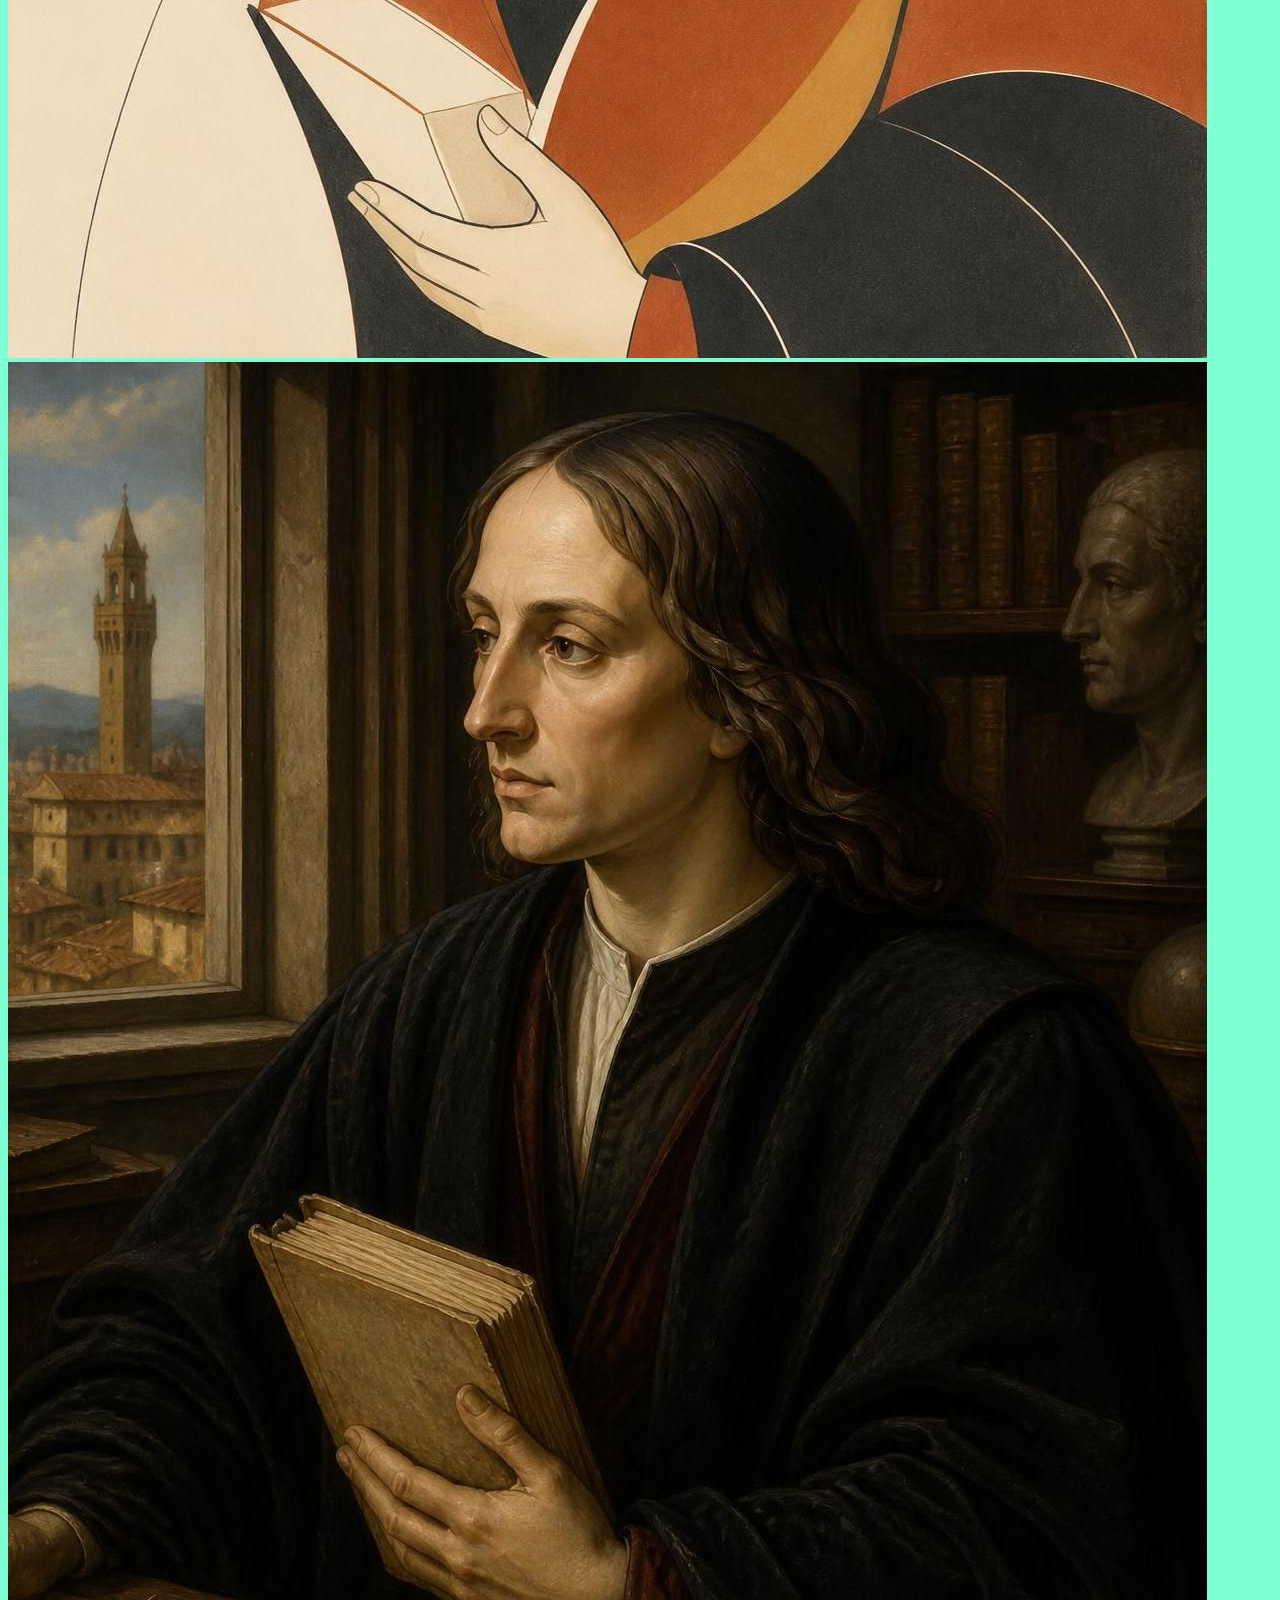
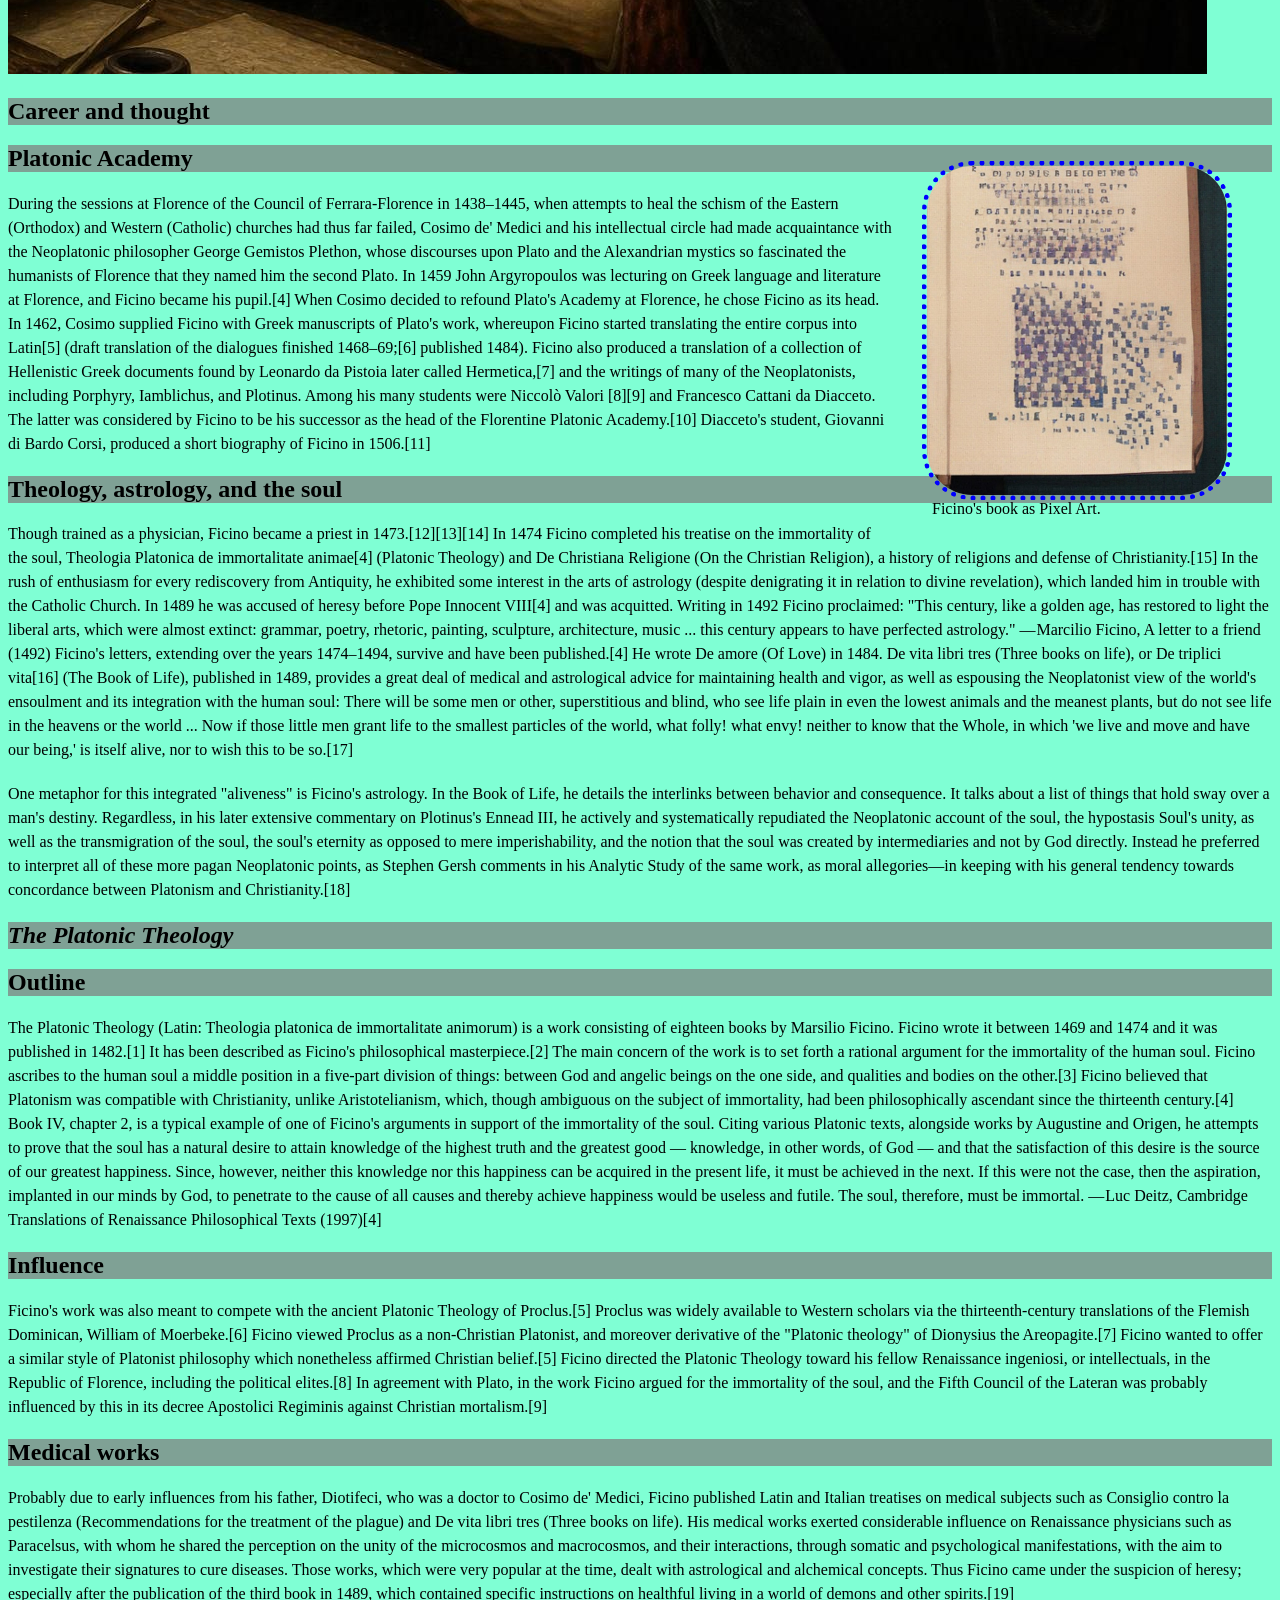
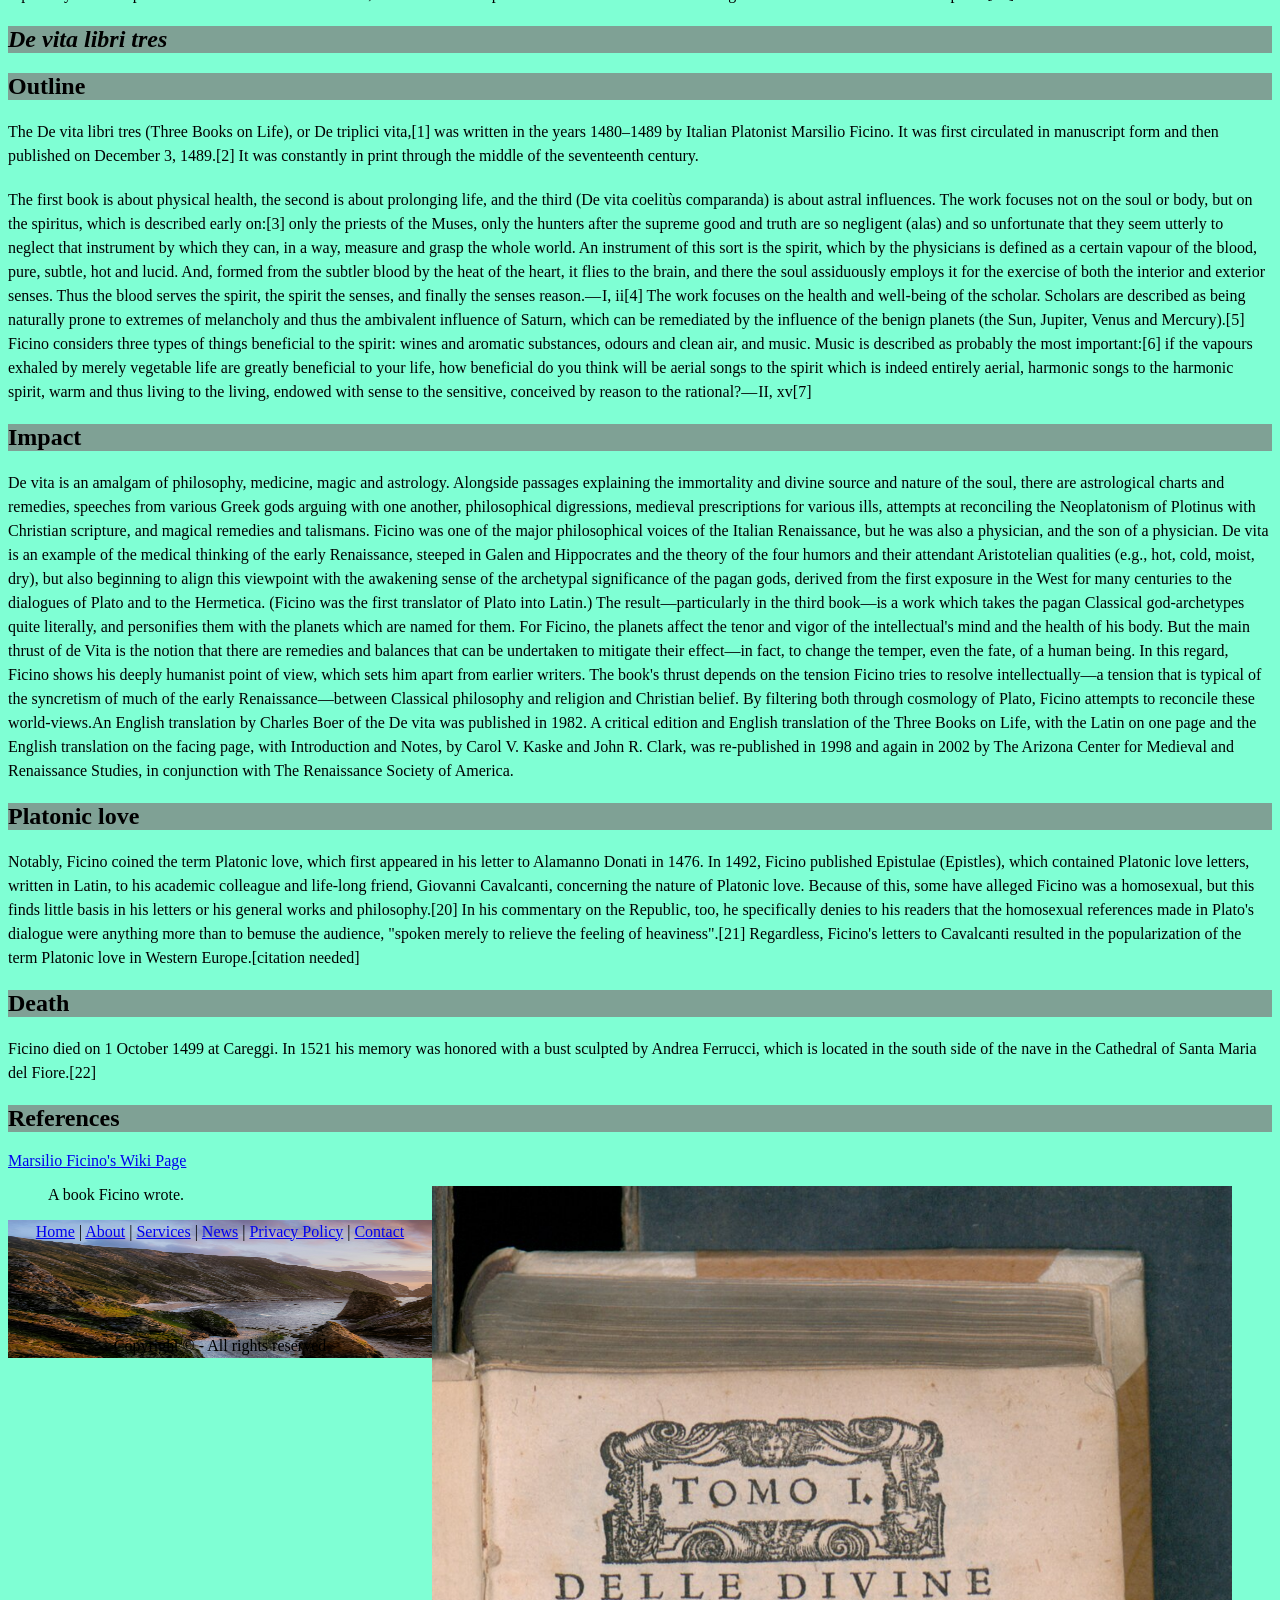
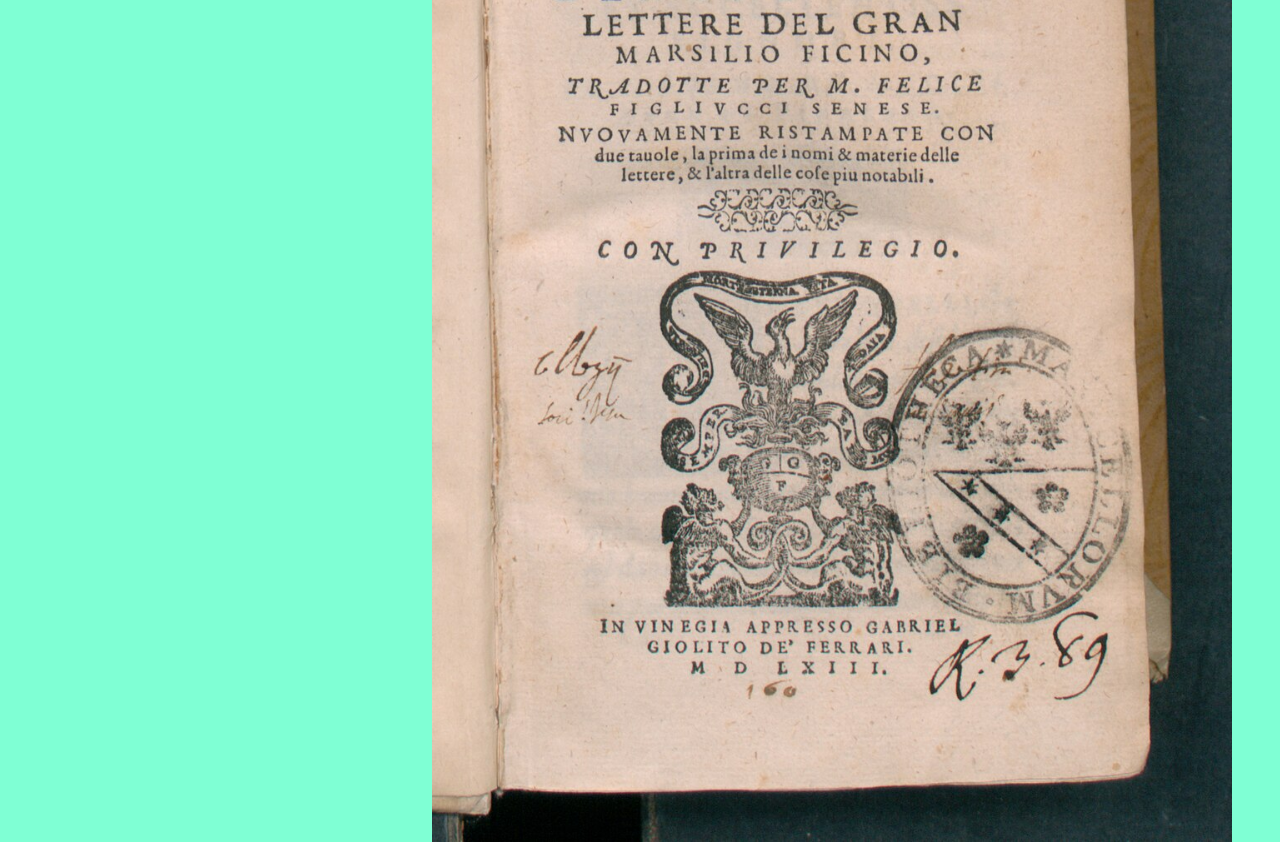
==== commit e103b7b5: "modified:   marsilioFicino.html 	modified:   testcss.css" ====
--- a/marsilioFicino.html
+++ b/marsilioFicino.html
@@ -47,6 +47,16 @@
             <p class="indent">Ficino was born at Figline Valdarno. His father, Diotifeci d'Agnolo, was a physician under the patronage of Cosimo de' Medici, 
             who took the young man into his household and became the lifelong patron of Marsilio, who was made tutor to his grandson, Lorenzo
             de' Medici. Giovanni Pico della Mirandola, the Italian humanist philosopher and scholar, was another of his students.[3]</p>
+       
+            <img class="ficinoImageCubist"  src="./images/ficinoImageC.jpg" alt="Ficino in Cubist style.">
+            <img class="ficinoImagePixelArt" src="./images/ficinoImagePixelArt.jpg" alt="Ficino in Pixel Art style.">
+            <img class="ficinoImagePopArt" src="./images/ficinoImagePopArt.jpg" alt="Ficino in Pop Art style.">
+            <img class="ficinoImageSurrealist"  src="./images/ficinoImageSurrealist.jpg" alt="Ficino in Surrealist style.">
+            <img class="ficinoImageWatercolor" src="./images/ficinoImageWatercolor.jpg" alt="Ficino in Watercolor style.">
+            <img class="ficinoImageExpressionist"  src="./images/ficinoImageExpressionist.jpg" alt="Ficino in Expressionist style.">
+            <img class="ficinoImageAbstract"  src="./images/ficinoImageAbstract.jpg" alt="Ficino in Abstract style.">
+            <img class="ficinoImageMinimalist"  src="./images/ficinoImageMinimalist.jpg" alt="Ficino in Minimalist style.">
+            <img class="ficinoImageRealist"  src="./images/ficinoImageRealist.jpg" alt="Ficino in Realist style.">
 
         <h2>Career and thought</h2>
             <figure style="float: right; width: 300px">
